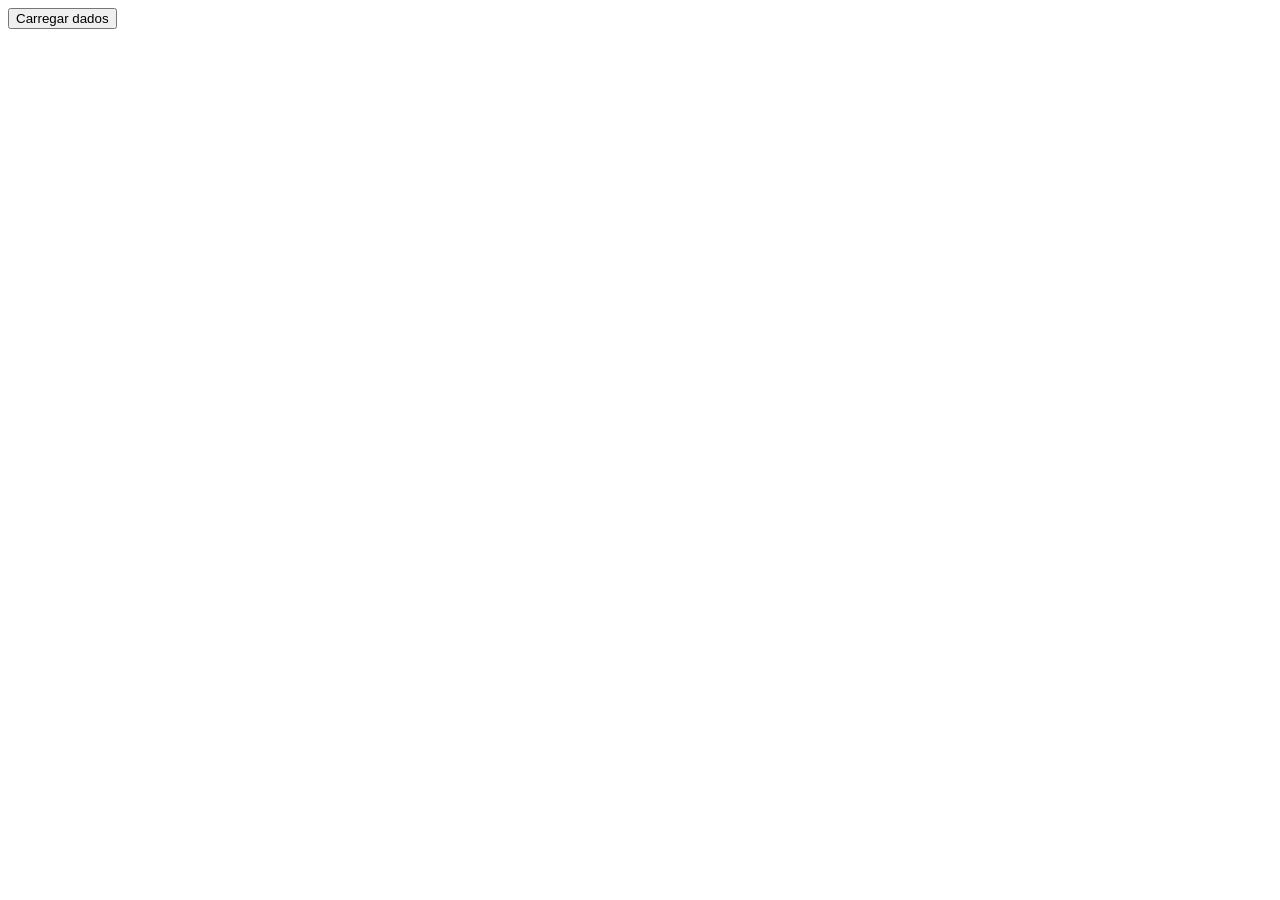
==== Sobre.html @ 4a6b0eb9 "Primeiro commit Primeiro commit" ====
<!DOCTYPE html>
<html>
<head>
  <title>Exemplo AJAX</title>
  <link rel="stylesheet" href="style.css">
</head>
<body>
  <button id="btn">Carregar dados</button>
  <div id="resultado"></div>

  <script>
    document.getElementById("btn").addEventListener("click", function() {
      var xhr = new XMLHttpRequest();
      xhr.open("GET", "https://api.exemplo.com/dados", true);

      xhr.onload = function() {
        if (xhr.status === 200) {
          var dados = JSON.parse(xhr.responseText);
          document.getElementById("resultado").innerHTML = "Nome: " + dados.nome;
        } else {
          document.getElementById("resultado").innerHTML = 
            "Erro: não foi possível obter os dados (status " + xhr.status + ")";
        }
      };

      xhr.onerror = function() {
        document.getElementById("resultado").innerHTML = 
          "Erro: falha na comunicação com o servidor/banco de dados.";
      };

      xhr.send();
    });
  </script>
</body>
</html>
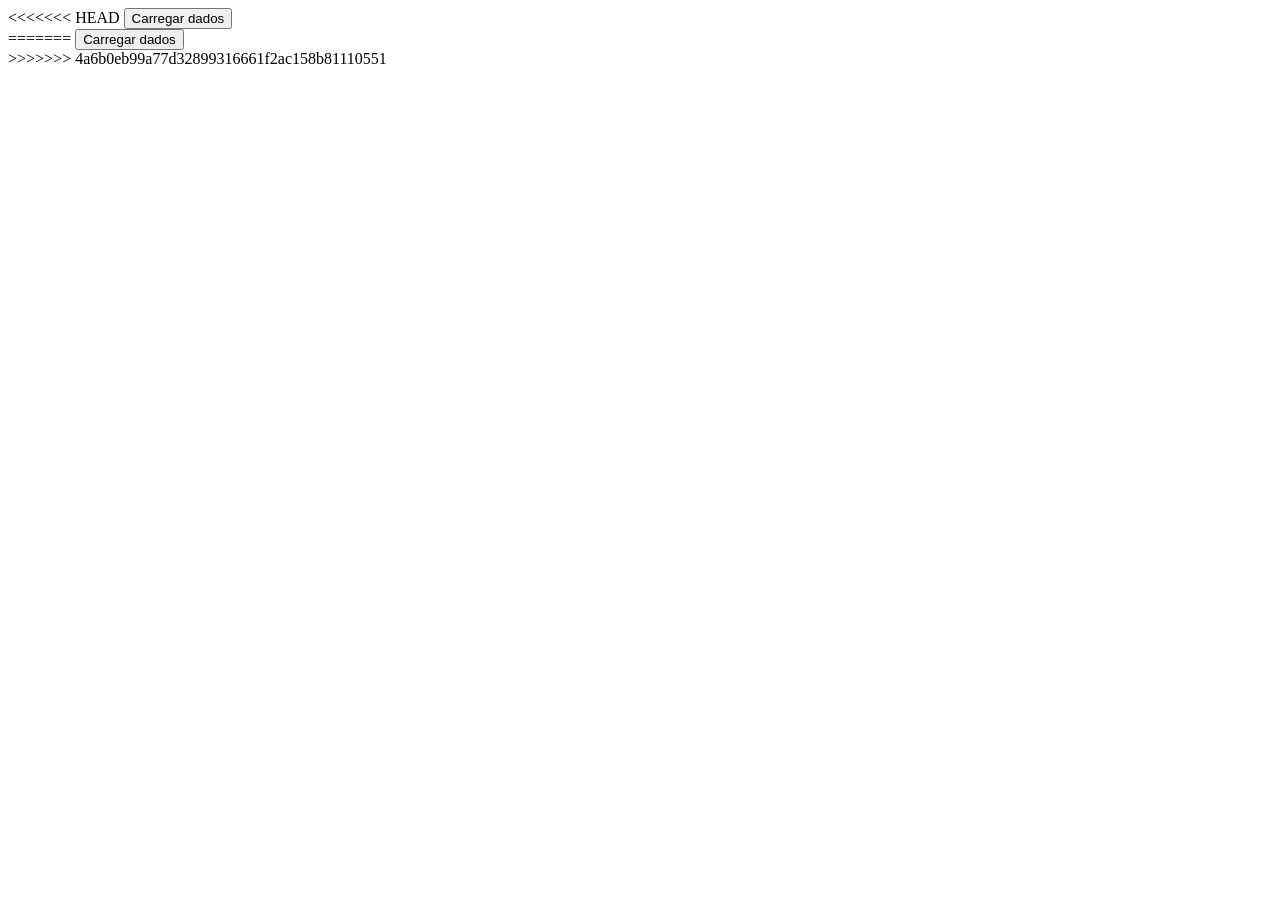
==== commit 13b0a335: "Merge remoto com local" ====
--- a/Sobre.html
+++ b/Sobre.html
@@ -1,35 +1,73 @@
-<!DOCTYPE html>
-<html>
-<head>
-  <title>Exemplo AJAX</title>
-  <link rel="stylesheet" href="style.css">
-</head>
-<body>
-  <button id="btn">Carregar dados</button>
-  <div id="resultado"></div>
-
-  <script>
-    document.getElementById("btn").addEventListener("click", function() {
-      var xhr = new XMLHttpRequest();
-      xhr.open("GET", "https://api.exemplo.com/dados", true);
-
-      xhr.onload = function() {
-        if (xhr.status === 200) {
-          var dados = JSON.parse(xhr.responseText);
-          document.getElementById("resultado").innerHTML = "Nome: " + dados.nome;
-        } else {
-          document.getElementById("resultado").innerHTML = 
-            "Erro: não foi possível obter os dados (status " + xhr.status + ")";
-        }
-      };
-
-      xhr.onerror = function() {
-        document.getElementById("resultado").innerHTML = 
-          "Erro: falha na comunicação com o servidor/banco de dados.";
-      };
-
-      xhr.send();
-    });
-  </script>
-</body>
-</html>
+<<<<<<< HEAD
+<!DOCTYPE html>
+<html>
+<head>
+  <title>Exemplo AJAX</title>
+  <link rel="stylesheet" href="style.css">
+</head>
+<body>
+  <button id="btn">Carregar dados</button>
+  <div id="resultado"></div>
+
+  <script>
+    document.getElementById("btn").addEventListener("click", function() {
+      var xhr = new XMLHttpRequest();
+      xhr.open("GET", "https://api.exemplo.com/dados", true);
+
+      xhr.onload = function() {
+        if (xhr.status === 200) {
+          var dados = JSON.parse(xhr.responseText);
+          document.getElementById("resultado").innerHTML = "Nome: " + dados.nome;
+        } else {
+          document.getElementById("resultado").innerHTML = 
+            "Erro: não foi possível obter os dados (status " + xhr.status + ")";
+        }
+      };
+
+      xhr.onerror = function() {
+        document.getElementById("resultado").innerHTML = 
+          "Erro: falha na comunicação com o servidor/banco de dados.";
+      };
+
+      xhr.send();
+    });
+  </script>
+</body>
+</html>
+=======
+<!DOCTYPE html>
+<html>
+<head>
+  <title>Exemplo AJAX</title>
+  <link rel="stylesheet" href="style.css">
+</head>
+<body>
+  <button id="btn">Carregar dados</button>
+  <div id="resultado"></div>
+
+  <script>
+    document.getElementById("btn").addEventListener("click", function() {
+      var xhr = new XMLHttpRequest();
+      xhr.open("GET", "https://api.exemplo.com/dados", true);
+
+      xhr.onload = function() {
+        if (xhr.status === 200) {
+          var dados = JSON.parse(xhr.responseText);
+          document.getElementById("resultado").innerHTML = "Nome: " + dados.nome;
+        } else {
+          document.getElementById("resultado").innerHTML = 
+            "Erro: não foi possível obter os dados (status " + xhr.status + ")";
+        }
+      };
+
+      xhr.onerror = function() {
+        document.getElementById("resultado").innerHTML = 
+          "Erro: falha na comunicação com o servidor/banco de dados.";
+      };
+
+      xhr.send();
+    });
+  </script>
+</body>
+</html>
+>>>>>>> 4a6b0eb99a77d32899316661f2ac158b81110551
